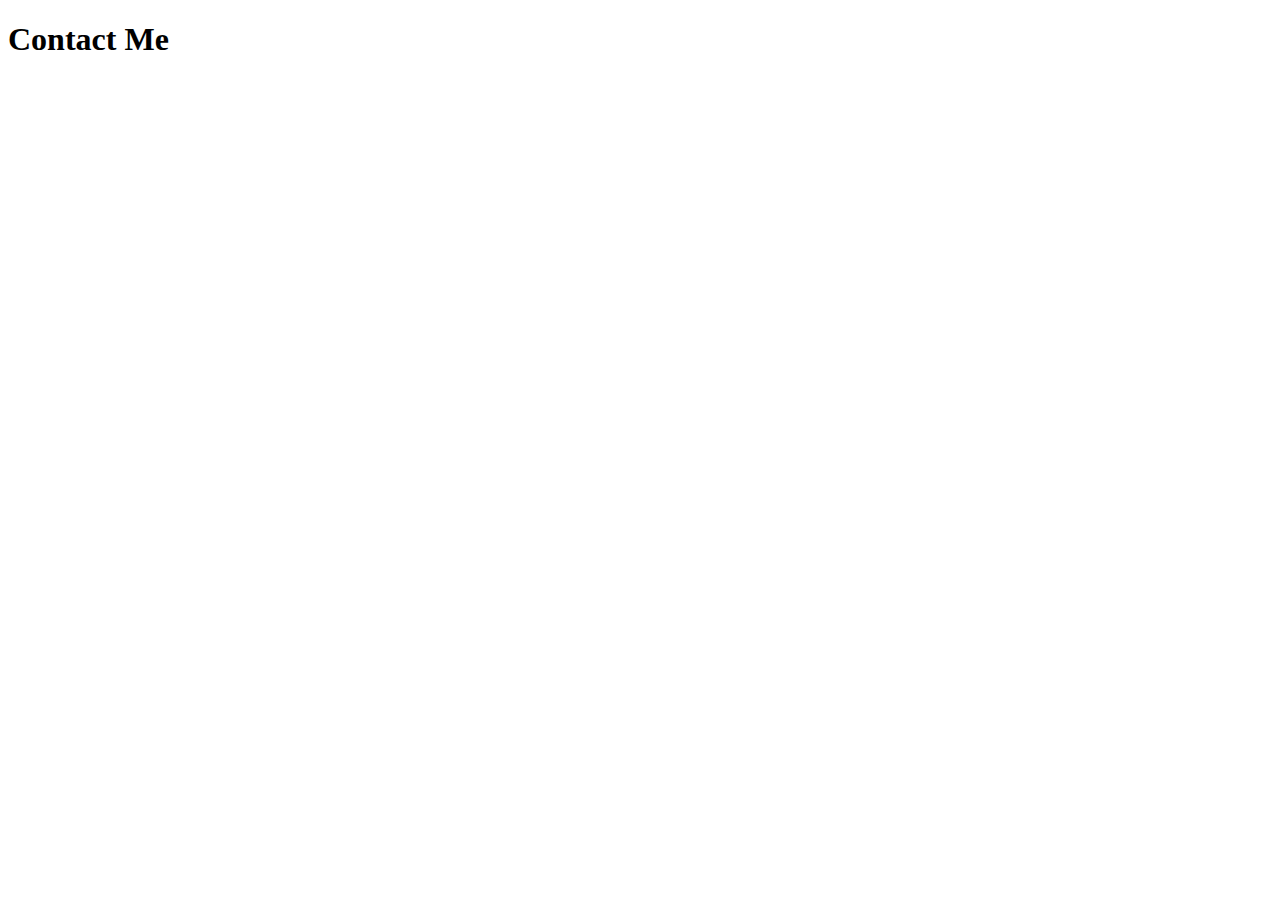
==== pages/contact.html @ 09bef716 "added contact and projects pages" ====
<!DOCTYPE html>
<html>
    <head>
        <title>Contact Me
        </title>
        <body>
            <header>
                <h1>Contact Me</h1>
            </header>

        </body>
    </head>
</html>
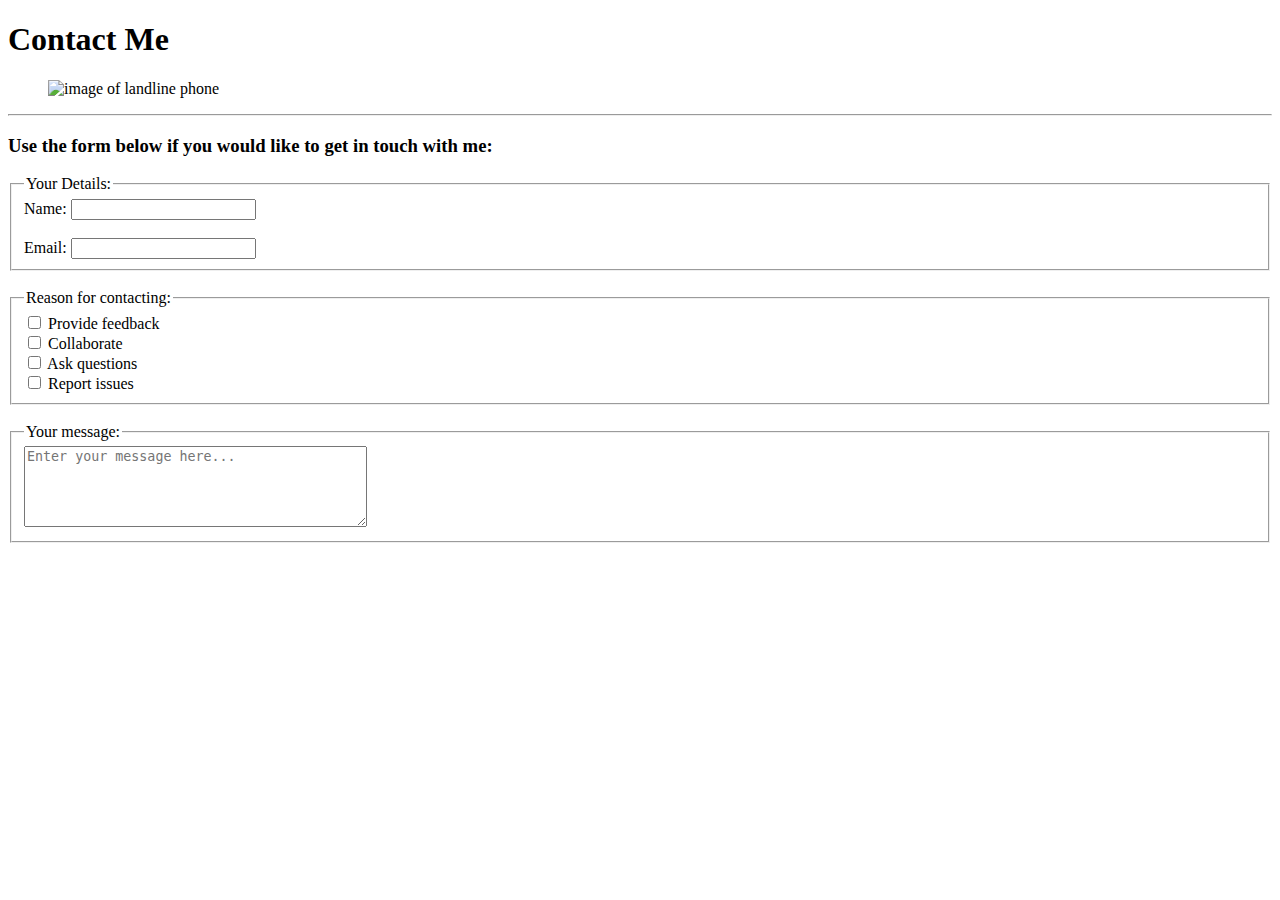
==== commit 15ffbf97: "designed contact page" ====
--- a/pages/contact.html
+++ b/pages/contact.html
@@ -4,9 +4,62 @@
         <title>Contact Me
         </title>
         <body>
-            <header>
-                <h1>Contact Me</h1>
-            </header>
+        <header>
+            <sections>
+            <h1>Contact Me</h1>
+            <figure>
+                <img src="../images/phone.jpg" alt="image of landline phone" width="300" height="150">
+            </figure>
+            <hr />
+            <h3>
+                <p> Use the form below if you would like to get in touch with me: </p>
+            </h3>
+
+            <fieldset>
+                <legend>Your Details:</legend>
+                <label>
+                    Name:
+                    <input type="text" name="name">
+                </label>
+                <br/>
+                <br/>
+                <label>
+                    Email:
+                    <input type="email" name="email">
+                </label>
+            </fieldset>
+            <br />
+
+            <fieldset>
+                <legend>Reason for contacting:</legend>
+                <label>
+                    <input type="checkbox" name="reason" value="feedback"> Provide feedback
+                </label>
+                <br/>
+                <label>
+                    <input type="checkbox" name="reason" value="collaborate"> Collaborate
+                </label>
+                <br/>
+                <label>
+                    <input type="checkbox" name="reason" value="questions"> Ask questions
+                </label>
+                <br/>
+                <label>
+                    <input type="checkbox" name="reason" value="issues"> Report issues
+                </label>
+                <br/>
+             </fieldset>
+             <br/>
+             <fieldset>
+                    <legend>Your message:</legend>
+                    <label>
+                        <textarea name="message" placeholder="Enter your message here..." rows="5" cols="40"></textarea>
+                    </label>
+             </fieldset>
+          </sections>
+
+        </header>
+
 
         </body>
     </head>
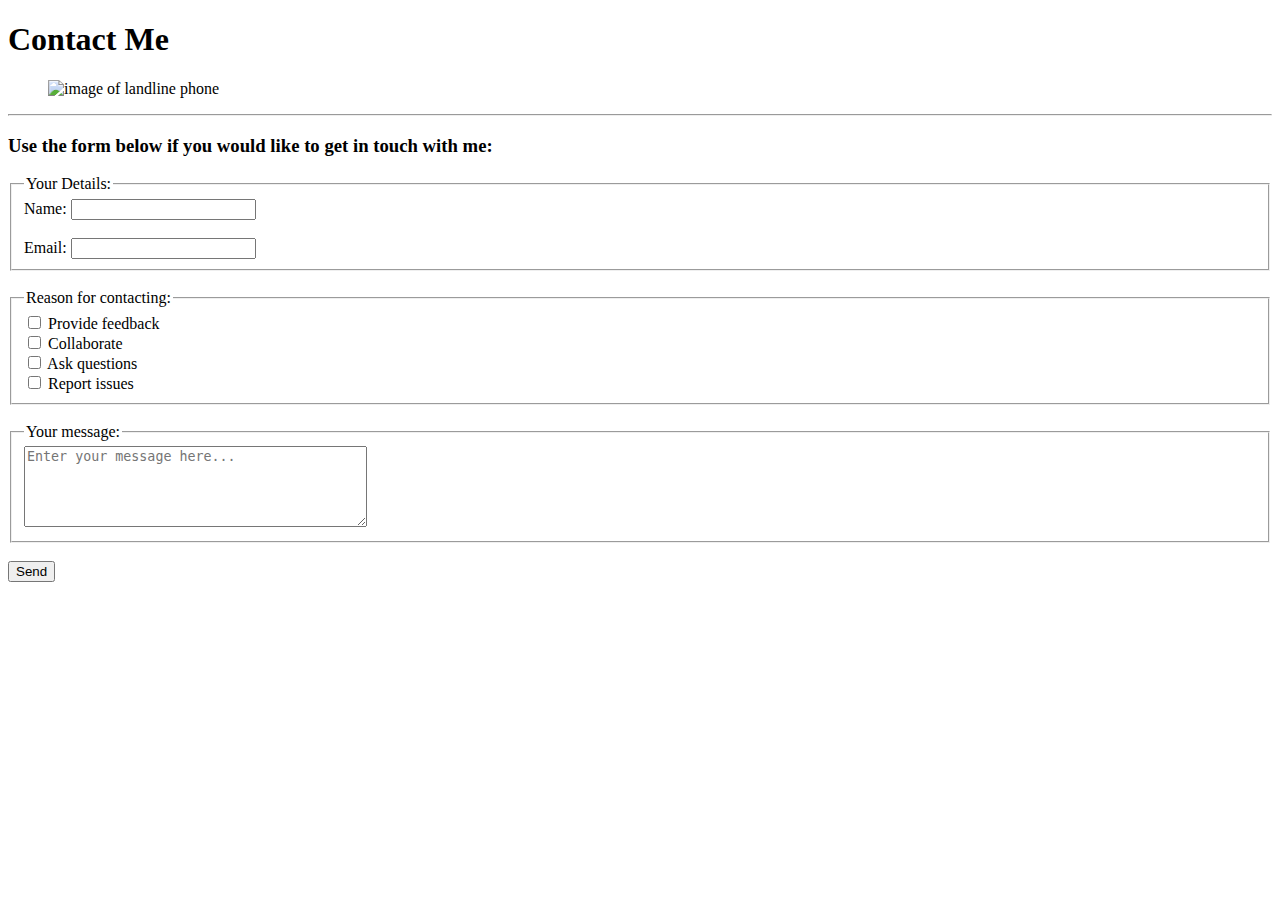
==== commit e1f4d195: "added submit button to contact page" ====
--- a/pages/contact.html
+++ b/pages/contact.html
@@ -56,6 +56,8 @@
                         <textarea name="message" placeholder="Enter your message here..." rows="5" cols="40"></textarea>
                     </label>
              </fieldset>
+             <br/>
+             <input type="submit" name="submit" value="Send"> 
           </sections>
 
         </header>
